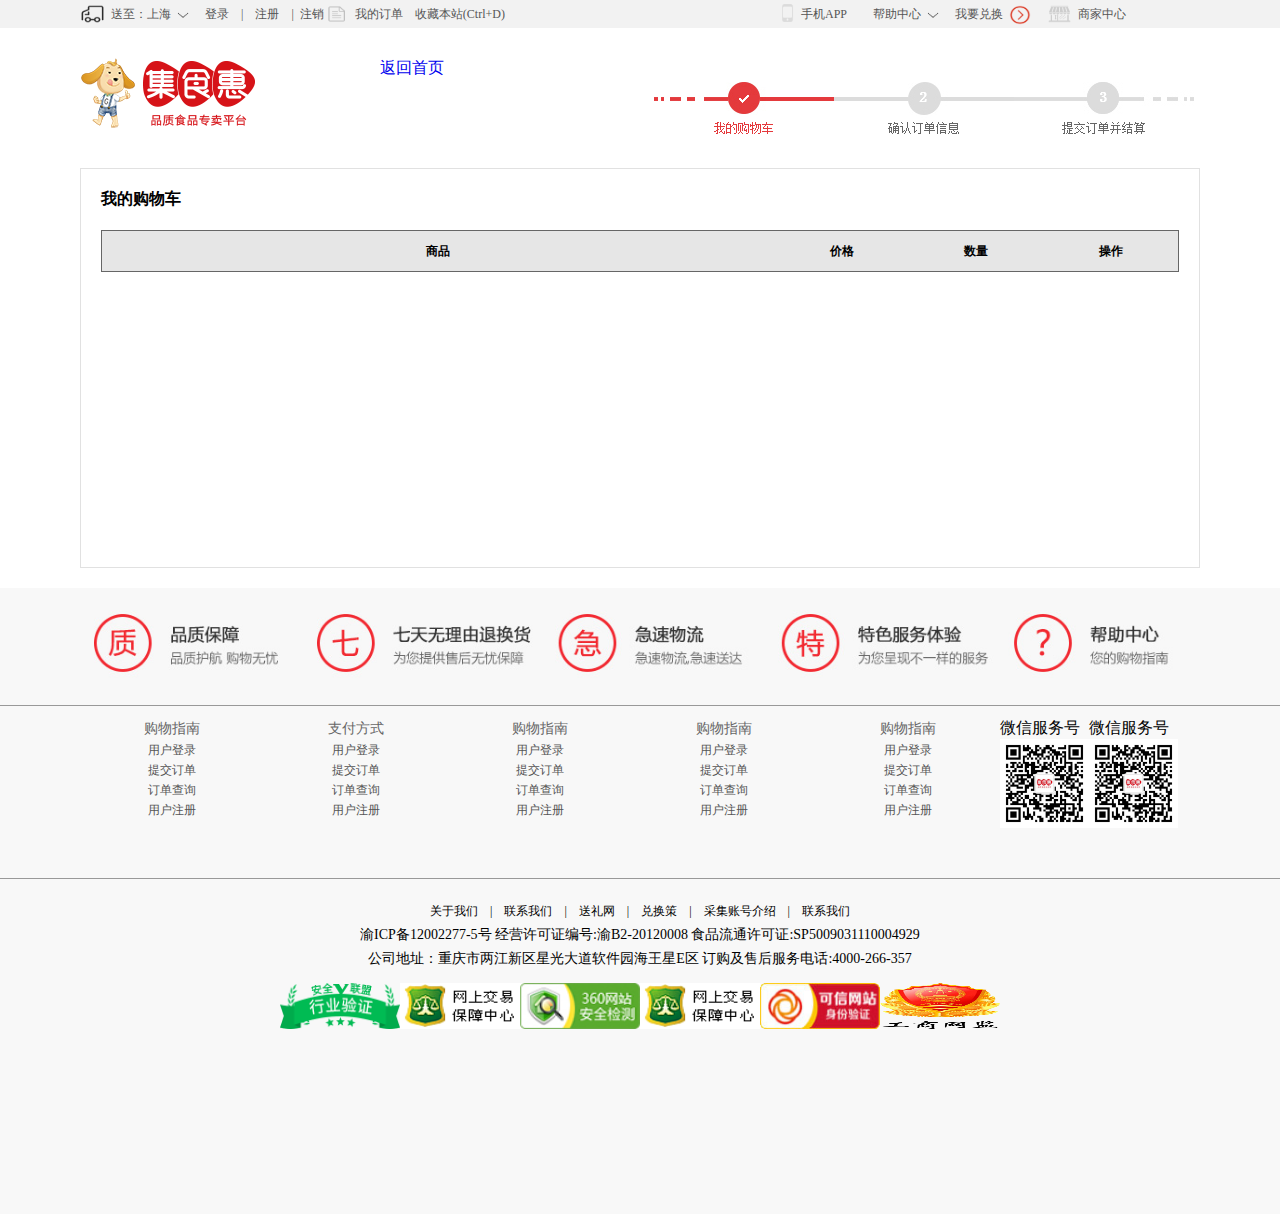
==== jishihui/src/car.html @ 5e376f2d "首次提交" ====
<!DOCTYPE html>
<html>
	<head>
		<meta charset="UTF-8">
		<title></title>
	</head>
	<link rel="stylesheet" href="../css/public.css" />
	<link rel="stylesheet" href="../css/car.css"/>
	<body>
		<header>
			<div class="margin">
				<div class="h-l">
					<img src="../images/h-car.png" class="h-car"/>
					<span>送至：上海</span>
					<img src="../images/h-jian.png" class="h-jian"/>
					<a href="denglu.html"><span>登录</span></a>
					<span>|</span>
					<a href="zhuce.html"><span>注册</span></a>
					<span>|</span>
					<a id="remove">注销</a>
					<img src="../images/h-list.png" class="h-car"/>
					<span>我的订单</span>
					<span>收藏本站(Ctrl+D)</span>
				</div>
				
				<div class="h-r">
					<img src="../images/h-iphone.png" class="h-iphone"/>
					<span>手机APP</span>
					<span>帮助中心</span>
					<img src="../images/h-jian.png" class="h-jian"/>
					<span>我要兑换</span>
					<img src="../images/h-right.png" class="h-right"/>
					<img src="../images/h-shop.png" class="h-car"/>
					<span>商家中心</span>
				</div>
			</div>
		</header>
		<!--首页搜索logo部分-->
		<section class="margin" id="search">
			<a href="#"><img src="../images/logo.png" class="logo"/></a>
			<a href="index.html">返回首页</a>
			<img src="../images/logo-r.png" class="logo-r" />
		</section>
		
		<!--购物车的大框-->
		<section class="margin Car">
			<h4>我的购物车</h4>
			<dl>
				<dt>
					<span>商品</span>
					<span>价格</span>
					<span>数量</span>
					<span>操作</span>
				</dt>
				<div id="car">
					
				</div>
				<!-- <dd>
					<span>
						<img src="../images/json1-1.jpg" />
					</span>
					<span>￥10.00</span>
					<p><input type="button" value="-"/><input type="text"/><input type="button" value="+"/></p>
					<span><em>删除</em></span>
				</dd> -->
			</dl>
		</section>
		
		<!--底部-->
		<section class="baozhang">
			<div class="margin">
				<img src="../images/baozhang.png" />
			</div>
		</section>
		
		<section id="end">
			<div class="margin">
				<div class="link">
					<dl>
						<dt>购物指南</dt>
						<dd>用户登录</dd>
						<dd>提交订单</dd>
						<dd>订单查询</dd>
						<dd>用户注册</dd>
					</dl>
					<dl>
						<dt>支付方式</dt>
						<dd>用户登录</dd>
						<dd>提交订单</dd>
						<dd>订单查询</dd>
						<dd>用户注册</dd>
					</dl>
					<dl>
						<dt>购物指南</dt>
						<dd>用户登录</dd>
						<dd>提交订单</dd>
						<dd>订单查询</dd>
						<dd>用户注册</dd>
					</dl>
					<dl>
						<dt>购物指南</dt>
						<dd>用户登录</dd>
						<dd>提交订单</dd>
						<dd>订单查询</dd>
						<dd>用户注册</dd>
					</dl>
					<dl>
						<dt>购物指南</dt>
						<dd>用户登录</dd>
						<dd>提交订单</dd>
						<dd>订单查询</dd>
						<dd>用户注册</dd>
					</dl>
				</div>
				<div class="link-r">
					<ul>
						<li>
							<p>微信服务号</p>
							<img src="../images/contactus-weixin.jpg" />
						</li>
						<li>
							<p>微信服务号</p>
							<img src="../images/contactus-weixin.jpg" />
						</li>
					</ul>
				</div>
			</div>
			</section>
			<!--底部部分-->
			<footer>
				<div class="foot margin">
					<div class="foot-h">
						<span>关于我们</span>
						<span>|</span>
						<span>联系我们</span>
						<span>|</span>
						<span>送礼网</span>
						<span>|</span>
						<span>兑换策</span>
						<span>|</span>
						<span>采集账号介绍</span>
						<span>|</span>
						<span>联系我们</span>
					</div>
					<p>渝ICP备12002277-5号   经营许可证编号:渝B2-20120008  食品流通许可证:SP5009031110004929</p>
					<p>公司地址：重庆市两江新区星光大道软件园海王星E区 订购及售后服务电话:4000-266-357 </p>
					<div class="foot-b">
						<img src="../images/foot-1.png" />
						<img src="../images/foot-2.gif" />
						<img src="../images/foot-3.jpg" />
						<img src="../images/foot-2.gif" />
						<img src="../images/foot-5.jpg" />
						<img src="../images/foot-6.png" />
					</div>
				</div>
			</footer>
		
	</body>
	<script type="text/javascript" src="../libs/cookie.js" ></script>
	<script src="../js/car-main.js" type="module"></script>
	

</html>
---- jishihui/css/public.css ----
*{margin:0;padding:0;}
a{text-decoration: none;}
li{list-style:none;}
.margin{width:1120px;margin:0 auto;}
header{height:28px;background:#f2f2f2;font:12px/28px "";color:#555555;}
header .h-l{display:flex;width:480px;float:left;height:28px;cursor:pointer;}
header .h-car{width:25px;height:20px;margin-top:4px;}
header .h-l span{margin:0 6px;}
header .h-l a span{color:#555555;}
header .h-r{float:right;display:flex;width:420px;height:28px;cursor:pointer;}
header .h-r span{margin:0 6px;}
header .h-jian{width:12px;height:10px;margin-top:4px;margin:10px 10px 0 0;}
header .h-right{width:22px;height:20px;margin:5px 16px 0 0;}
header .h-iphone{width:15px;height:18px;margin-top:4px;}
header .h-r span:nth-child(2){margin-right:20px;}
/*首页搜索logo部分*/
#search{height:140px;padding:30px 0;box-sizing:border-box;}
#search .logo{float:left;}
#search .search-r{width:600px;height:60px;margin:20px 0 0 60px;float:left;}
#search .search-r form{height:36px;border:2px solid #e60012;display:flex;}
#search .search-r img{width:20px;height:20px;margin:8px 0 0 10px}
#search .search-r input[type=text]{height:36px;width:500px;border:0;padding:0 8px;}
#search .search-r input[type=button]{height:36px;width:80px;border:none;padding:0 10px;background:#e60012;color:#fff;}
#search .search-r i{float:left;font:12px/22px ""}
#search .search-r ul{float:left;font:12px/22px ""}
#search .search-r ul li{float:left;}
#search .search-r ul li a{color: #999999;}
#search .search-r ul li a:hover{color:#e60012;}
#search .search-r ul li span{margin: 0 8px;color: #999999;}
/*二级菜单的头部*/
.t{border-bottom:2px solid #e60012;}
.t-t{height:38px;}
.t-t li{float: left;font:16px/38px "";text-align:center;margin-right: 30px;cursor:pointer;}
.t-t li:first-child{width:190px;background: #cc0212;color:#fff;font-weight:700;}
.t-t li:nth-child(2){width:58px;color:#e60012;}
/*banner和二级菜单*/
nav{position:relative;height:471px;}
nav .list{height:471px;width:190px;background:#e2242b;float:left;}
nav .list li{height:46px;box-sizing:border-box;}
nav .list li:hover{background:#fff;}
nav .list li img{margin:12px 12px 0 10px;float:left;}
nav .list li a{color:#fff;display:inline-block;font:14px/46px "";width:149px;float:left;}
/*nav .list ul{display:none;position: absolute;left:190px;top:0;width:400px;background:#fff;z-index:10;}*/
nav .list div{display:none;position: absolute;left:190px;height:471px;top:0;
width:400px;background:rgba(255,255,255,0.9);z-index:10;}
nav .list div ul{margin:20px 0;height:100px;}
nav .list li ul li{margin:0 14px 0 14px;color:#999;float:left;font:12px/22px "";height:22px;cursor:pointer;}
nav .banner{width:930px;height:471px;float:left;position:relative;overflow:hidden;}
nav .banner img{width:930px;height:471px;position:absolute;left:930px;cursor:pointer;}
nav .banner img:first-child{left: 0;}
nav .banner ul{width:120px;display:flex;position:absolute;left:0;right:0;bottom:10px;margin:auto;}
nav .banner ul li{width:20px;height:20px;border-radius:50%;background:#3e482f;opacity:0.8;margin:10px;cursor:pointer;}
nav .btns input{width:45px;height:80px;border: none;position: absolute;top:195px;}
nav .btns input:nth-child(1){left: 0;background:url(../images/banner-l.png) no-repeat  left rgba(250,250,250,0.6);}
nav .btns input:nth-child(2){right: 0;background:url(../images/banner-r.png) no-repeat  left rgba(250,250,250,0.6);}
/*Tab切换部分*/
.tab{margin-top:20px;}
.tab .tab-l{height:502px;width:800px;float:left;}
.tab .tab-l .xuan{display: flex;height:39px;border-bottom:1px solid #E2242B;background:#f9f9f9;}
.tab .tab-l .xuan li{flex:1;font:18px/39px "";text-align:center;}
.tab .tab-l .xuan .te{background:#E60012;color:#fff;}
.tab .tab-l .jie{height:462px;width:800px;}
.tab .tab-l .jie ul{height:462px;display:none;}
.tab .tab-l .jie ul:first-child{height:462px;display: block;}
.tab .tab-l .jie ul li{width:198px;height:229px;float:left;font:12px/20px "";
text-align:center;border:1px solid #e1e1e1;}
.tab .tab-l .jie ul li img{width:198px;}
.tab .tab-r{width:270px;height:502px;float:right;background:#fcf0d6;padding:0 8px;box-sizing:border-box;}
.tab .tab-r .tab-r-h{height:40px;border-bottom:1px dashed #E1E1E1;}
.tab .tab-r .tab-r-h h3{float:left;font:20px/40px "";color:#e46321;}
.tab .tab-r .tab-r-h a{float:right;display:block;float:right;font:14px/40px "";}
.tab .tab-r .tab-r-f{height:461px;position:relative;}
.tab .tab-r .tab-r-f h3{height:110px;font:18px/110px "";color:#CC0212;}
.tab .tab-r .tab-r-f .qg{margin-left:7px;}
.tab .tab-r .tab-r-f .qg2{position:absolute;top:0;left:-8px;display:none;}
/*手风琴部分*/
.wrap{width: 1120px;height:180px;overflow:hidden;position: relative;top:20px;}
.wrap  ul li{float: left;width:183px;height: 180px;overflow: hidden;}
.wrap  ul{width:3000px;}
.wrap  ul li img{width:590px;height:180px;cursor:pointer;}
/*楼层部分*/
.lou{margin-top:40px;height:468px;}
.lou .lou-l{float:left;}
.lou .lou-l h3{height:47px;font:300 20px/47px "";}
.lou .lou-l .lou-tu{height:418px;position:relative;width:295px;overflow:hidden;}
.lou .lou-l .lou-tu img{position:absolute;left:295px;cursor:pointer;}
.lou .lou-l .lou-tu img:first-child{left:0;}
.lou .lou-l .lou-tu ul{width:120px;display:flex;position:absolute;left:0;right:0;bottom:10px;margin:auto;}
.lou .lou-l .lou-tu ul li{width:30px;height:4px;opacity:0.8;margin:5px;cursor:pointer;}
.lou #lou-r{width:825px;float:left;}
.lou #lou-r .lou-rt{border-bottom:1px solid #ff9901;}
.lou #lou-r .lou-rt ul{display:flex;width:318px;height:44px;justify-content:space-between;
align-items:center;}
.lou #lou-r .chang{float:left;}
.lou #lou-r #l-json{width:631px;height:418px;float:left;}
.lou #lou-r #l-json img{width:209px;float:left;height:209px;border-right:1px solid #E1E1E1;
border-bottom:1px solid #E1E1E1;}
.lou .lou-l .lou-tu-2{height:418px;position:relative;width:295px;overflow:hidden;}
.lou .lou-l .lou-tu-2 img{position:absolute;left:295px;cursor:pointer;}
.lou .lou-l .lou-tu-2 img:first-child{left:0;}
.lou .lou-l .lou-tu-2 ul{width:120px;display:flex;position:absolute;left:0;right:0;bottom:10px;margin:auto;}
.lou .lou-l .lou-tu-2 ul li{width:30px;height:4px;opacity:0.8;margin:5px;cursor:pointer;}
.lou .lou-l .lou-tu-3{height:418px;position:relative;width:295px;overflow:hidden;}
.lou .lou-l .lou-tu-3 img{position:absolute;left:295px;cursor:pointer;}
.lou .lou-l .lou-tu-3 img:first-child{left:0;}
.lou .lou-l .lou-tu-3 ul{width:120px;display:flex;position:absolute;left:0;right:0;bottom:10px;margin:auto;}
.lou .lou-l .lou-tu-3 ul li{width:30px;height:4px;opacity:0.8;margin:5px;cursor:pointer;}
.lou .lou-l .lou-tu-4{height:418px;position:relative;width:295px;overflow:hidden;}
.lou .lou-l .lou-tu-4 img{position:absolute;left:295px;cursor:pointer;}
.lou .lou-l .lou-tu-4 img:first-child{left:0;}
.lou .lou-l .lou-tu-4 ul{width:120px;display:flex;position:absolute;left:0;right:0;bottom:10px;margin:auto;}
.lou .lou-l .lou-tu-4 ul li{width:30px;height:4px;opacity:0.8;margin:5px;cursor:pointer;}
.lou .lou-l .lou-tu-5{height:418px;position:relative;width:295px;overflow:hidden;}
.lou .lou-l .lou-tu-5 img{position:absolute;left:295px;cursor:pointer;}
.lou .lou-l .lou-tu-5 img:first-child{left:0;}
.lou .lou-l .lou-tu-5 ul{width:120px;display:flex;position:absolute;left:0;right:0;bottom:10px;margin:auto;}
.lou .lou-l .lou-tu-5 ul li{width:30px;height:4px;opacity:0.8;margin:5px;cursor:pointer;}
/*楼层的选择按钮*/
#floor{width:30px;height:130px;position:fixed;right:0;bottom:40px;color:#555;text-align:center;}
#floor li{border-bottom:1px solid #999;height:25px;font:12px/25px "";}
.baozhang{height:117px;margin-top:20px;background:#f8f8f8;}
.baozhang div img{width:1120px;;}

#end{background:#f8f8f8;border-bottom:1px solid #999;border-top:1px solid #999;height:172px;}
#end .link{width:920px;height:172px;float:left;}
#end .link dl{float:left;width: 184px;text-align: center;margin-top:12px;}
#end .link dl dt{font:14px/22px "";color:#666;}
#end .link dl dd{font:12px/20px "";color:#555;}
#end .link-r{width: 200px;float: left;margin-top:12px;}
#end .link-r ul {display:flex;}
#end .link-r ul li img{width: 89px;height:89px;}

footer{background:#f8f8f8;height:295px;padding:20px 0;}
footer .foot-h{height:24px;display:flex;justify-content:center;}
footer .foot-h span{margin:0 6px;font:12px/24px "";}
footer  p{text-align:center;font:14px/24px "";}
footer .foot-b{height: 46px;display:flex;justify-content: center;margin-top:12px;}
footer .foot-b img{width:120px;height: 46px;}

#top{position:fixed;width:30px;height:30px;bottom:170px;right:0;background:url(../images/top.png) no-repeat right;}
---- jishihui/css/car.css ----
#search .logo-r{float:right;}
.Car{height:400px;border:1px solid #E1E1E1;box-sizing:border-box;padding:20px;overflow:auto;}
.Car dl{margin-top:20px;border:1px solid #666;}
.Car dl dt{display:flex;height:40px;background: #E6E6E6;text-align:center;}
.Car dl dt span:first-child{flex:5;text-align:center;}
.Car dl dt span{flex:1;font:600 12px/40px "";}
.Car dl dd{height:50px;margin-top:20px;background:#E6E6E6;display:flex;text-align:center;
font:16px/50px "";}
.Car dl dd span:first-child{flex:5;}
.Car dl dd span{flex:1;}
.Car dl dd img{height: 50px;width:50px;}
.Car dl dd p{flex:1;display:flex;}
.Car dl dd input{width:25px;height:25px;box-sizing:border-box;margin-top:12px;}
.Car dl dd input:first-child{margin-left:30px;}
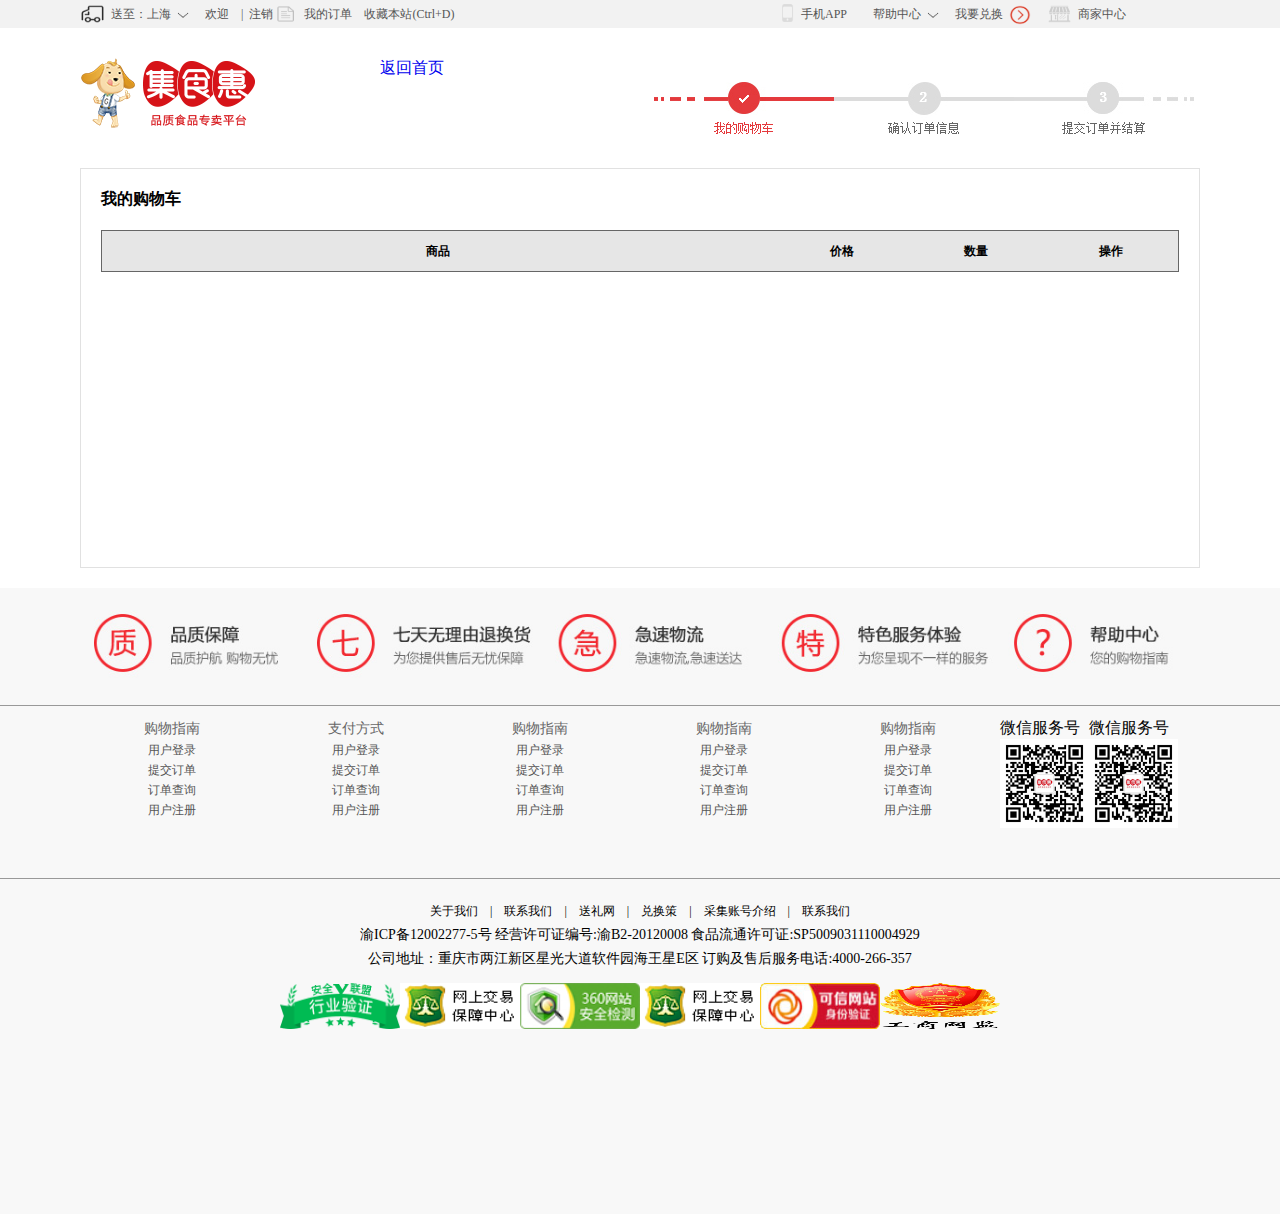
==== commit 1df044cb: "最后一次" ====
--- a/jishihui/src/car.html
+++ b/jishihui/src/car.html
@@ -13,9 +13,7 @@
 					<img src="../images/h-car.png" class="h-car"/>
 					<span>送至：上海</span>
 					<img src="../images/h-jian.png" class="h-jian"/>
-					<a href="denglu.html"><span>登录</span></a>
-					<span>|</span>
-					<a href="zhuce.html"><span>注册</span></a>
+					<a href="#"><span>欢迎</span></a>
 					<span>|</span>
 					<a id="remove">注销</a>
 					<img src="../images/h-list.png" class="h-car"/>
@@ -156,6 +154,8 @@
 			</footer>
 		
 	</body>
+	<script type="text/javascript" src="../libs/jquery.js" ></script>
+	<script type="text/javascript" src="../libs/jquery.cookie.js" ></script>
 	<script type="text/javascript" src="../libs/cookie.js" ></script>
 	<script src="../js/car-main.js" type="module"></script>
 	
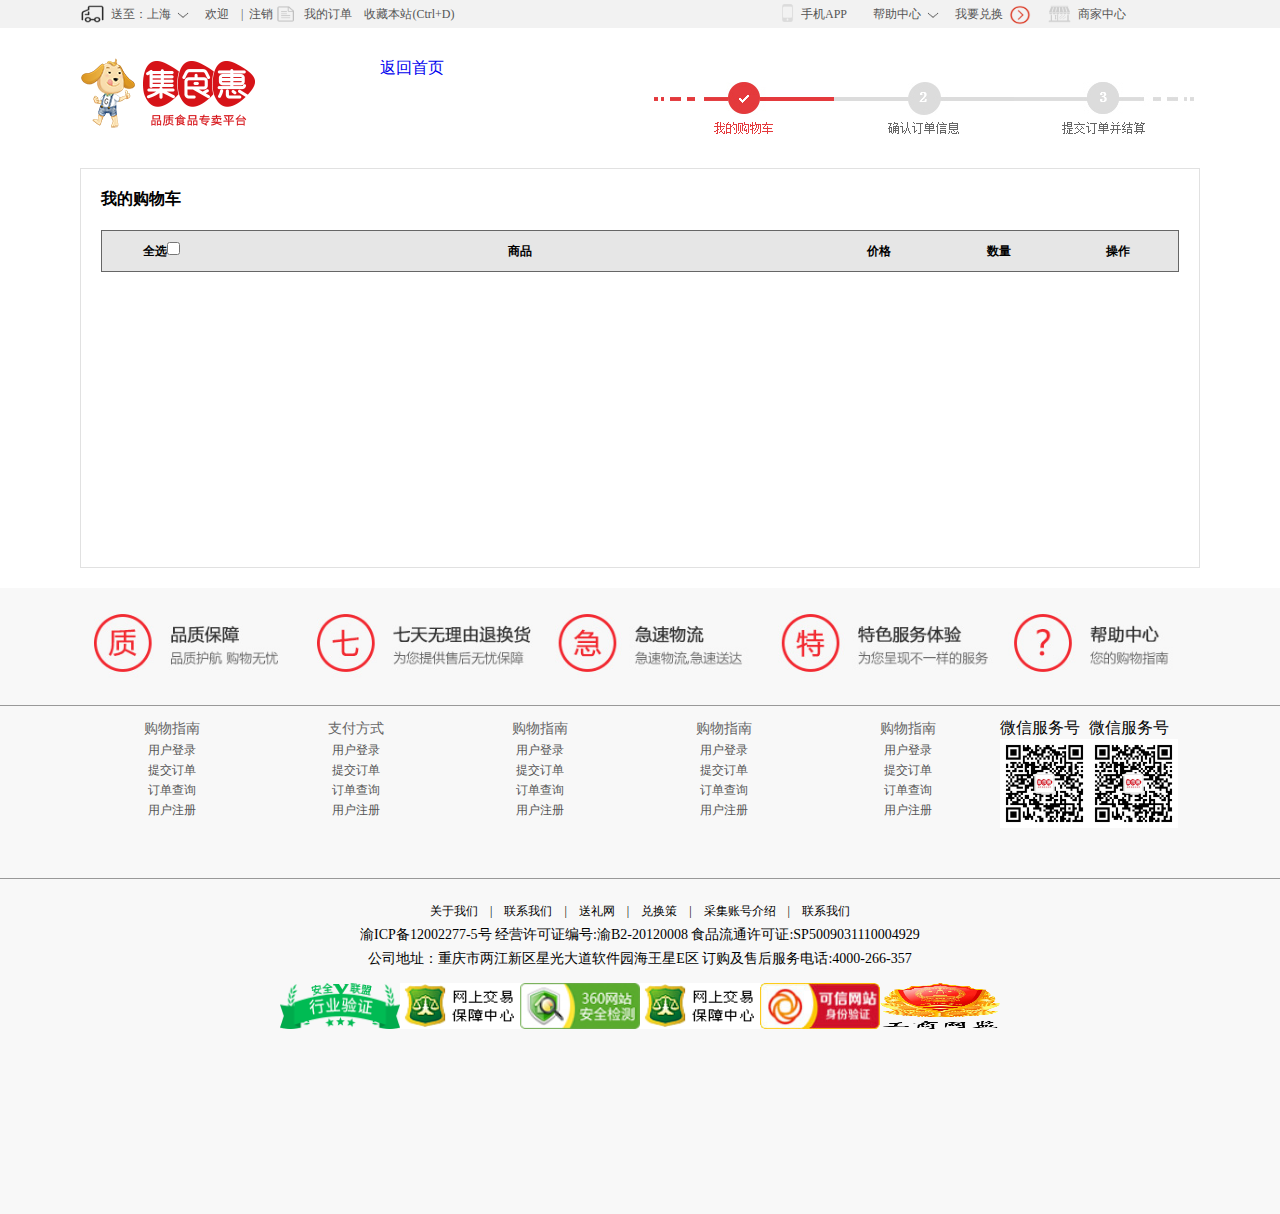
==== commit 4e13b842: "真真最后一次" ====
--- a/jishihui/src/car.html
+++ b/jishihui/src/car.html
@@ -45,6 +45,9 @@
 			<h4>我的购物车</h4>
 			<dl>
 				<dt>
+					<span>
+						全选<input type="checkbox" id="all">
+					</span>
 					<span>商品</span>
 					<span>价格</span>
 					<span>数量</span>
--- a/jishihui/css/car.css
+++ b/jishihui/css/car.css
@@ -2,11 +2,11 @@
 .Car{height:400px;border:1px solid #E1E1E1;box-sizing:border-box;padding:20px;overflow:auto;}
 .Car dl{margin-top:20px;border:1px solid #666;}
 .Car dl dt{display:flex;height:40px;background: #E6E6E6;text-align:center;}
-.Car dl dt span:first-child{flex:5;text-align:center;}
+.Car dl dt span:nth-child(2){flex:5;text-align:center;}
 .Car dl dt span{flex:1;font:600 12px/40px "";}
 .Car dl dd{height:50px;margin-top:20px;background:#E6E6E6;display:flex;text-align:center;
 font:16px/50px "";}
-.Car dl dd span:first-child{flex:5;}
+.Car dl dd span:nth-child(2){flex:5;}
 .Car dl dd span{flex:1;}
 .Car dl dd img{height: 50px;width:50px;}
 .Car dl dd p{flex:1;display:flex;}
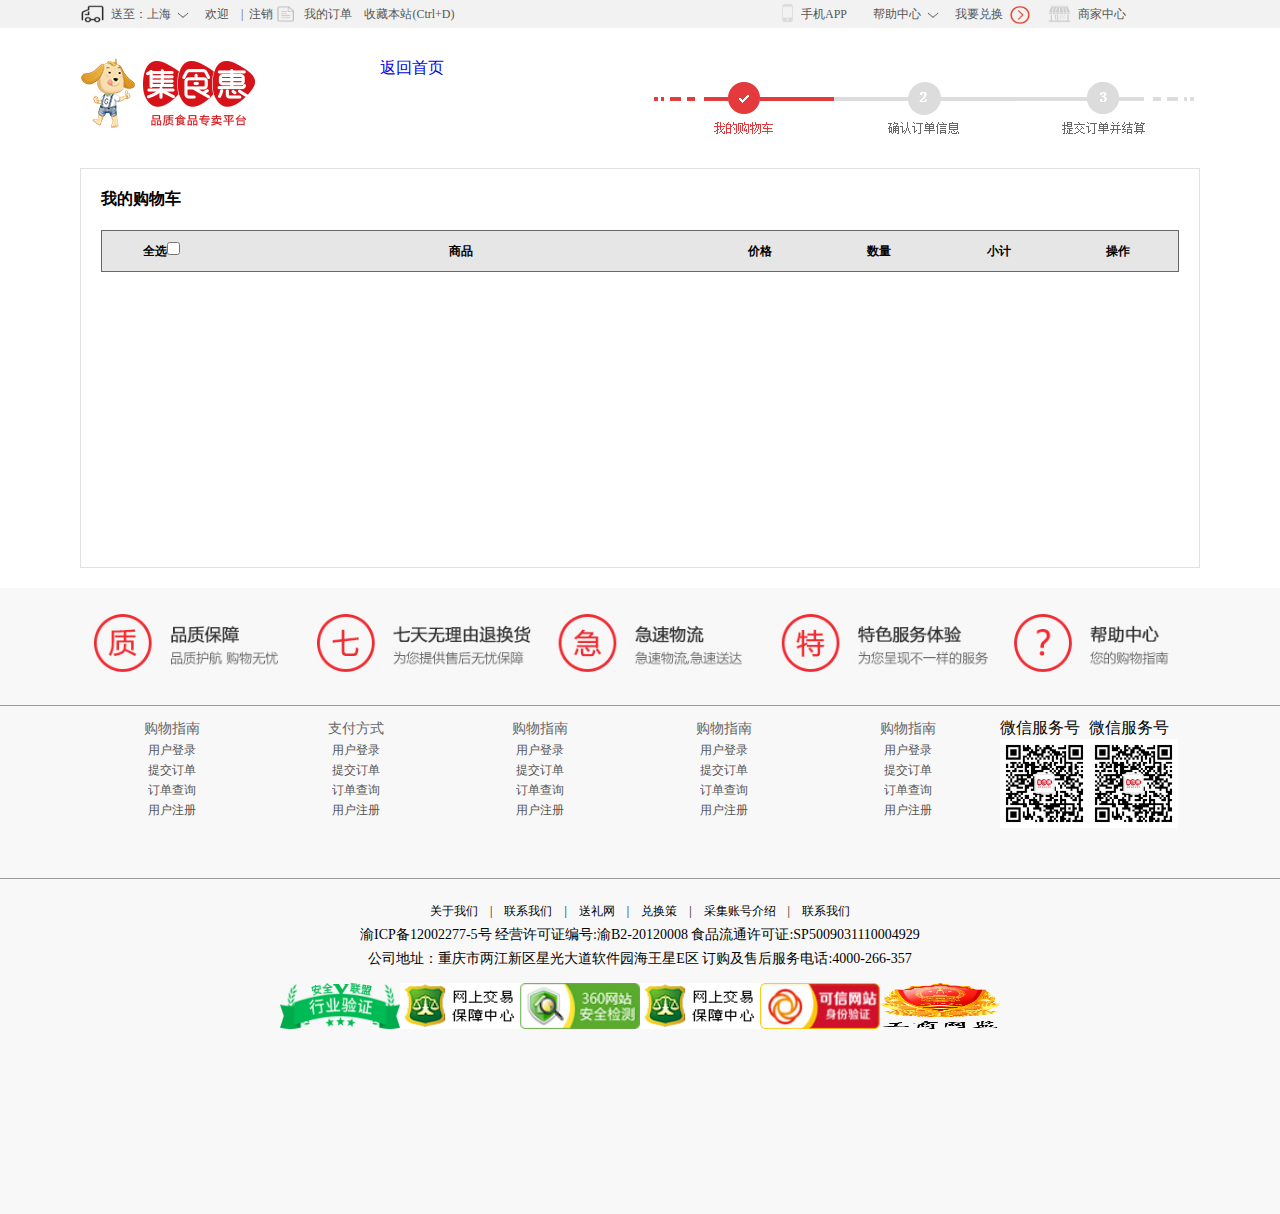
==== commit 8c9e8578: "这次真的不改了，再改是狗" ====
--- a/jishihui/src/car.html
+++ b/jishihui/src/car.html
@@ -51,6 +51,7 @@
 					<span>商品</span>
 					<span>价格</span>
 					<span>数量</span>
+					<span>小计</span>
 					<span>操作</span>
 				</dt>
 				<div id="car">
@@ -160,7 +161,8 @@
 	<script type="text/javascript" src="../libs/jquery.js" ></script>
 	<script type="text/javascript" src="../libs/jquery.cookie.js" ></script>
 	<script type="text/javascript" src="../libs/cookie.js" ></script>
-	<script src="../js/car-main.js" type="module"></script>
+	<!-- <script src="../js/car-main.js" type="module"></script> -->
+	<script src="../js/car.js"></script>
 	
 
 </html>
--- a/jishihui/css/car.css
+++ b/jishihui/css/car.css
@@ -2,13 +2,14 @@
 .Car{height:400px;border:1px solid #E1E1E1;box-sizing:border-box;padding:20px;overflow:auto;}
 .Car dl{margin-top:20px;border:1px solid #666;}
 .Car dl dt{display:flex;height:40px;background: #E6E6E6;text-align:center;}
-.Car dl dt span:nth-child(2){flex:5;text-align:center;}
+.Car dl dt span:nth-child(2){flex:4;text-align:center;}
 .Car dl dt span{flex:1;font:600 12px/40px "";}
 .Car dl dd{height:50px;margin-top:20px;background:#E6E6E6;display:flex;text-align:center;
 font:16px/50px "";}
-.Car dl dd span:nth-child(2){flex:5;}
+.Car dl dd span:nth-child(2){flex:4;}
 .Car dl dd span{flex:1;}
 .Car dl dd img{height: 50px;width:50px;}
+.Car dl dd i{font-style: normal;font-size: 20px;position: absolute;}
 .Car dl dd p{flex:1;display:flex;}
 .Car dl dd input{width:25px;height:25px;box-sizing:border-box;margin-top:12px;}
 .Car dl dd input:first-child{margin-left:30px;}